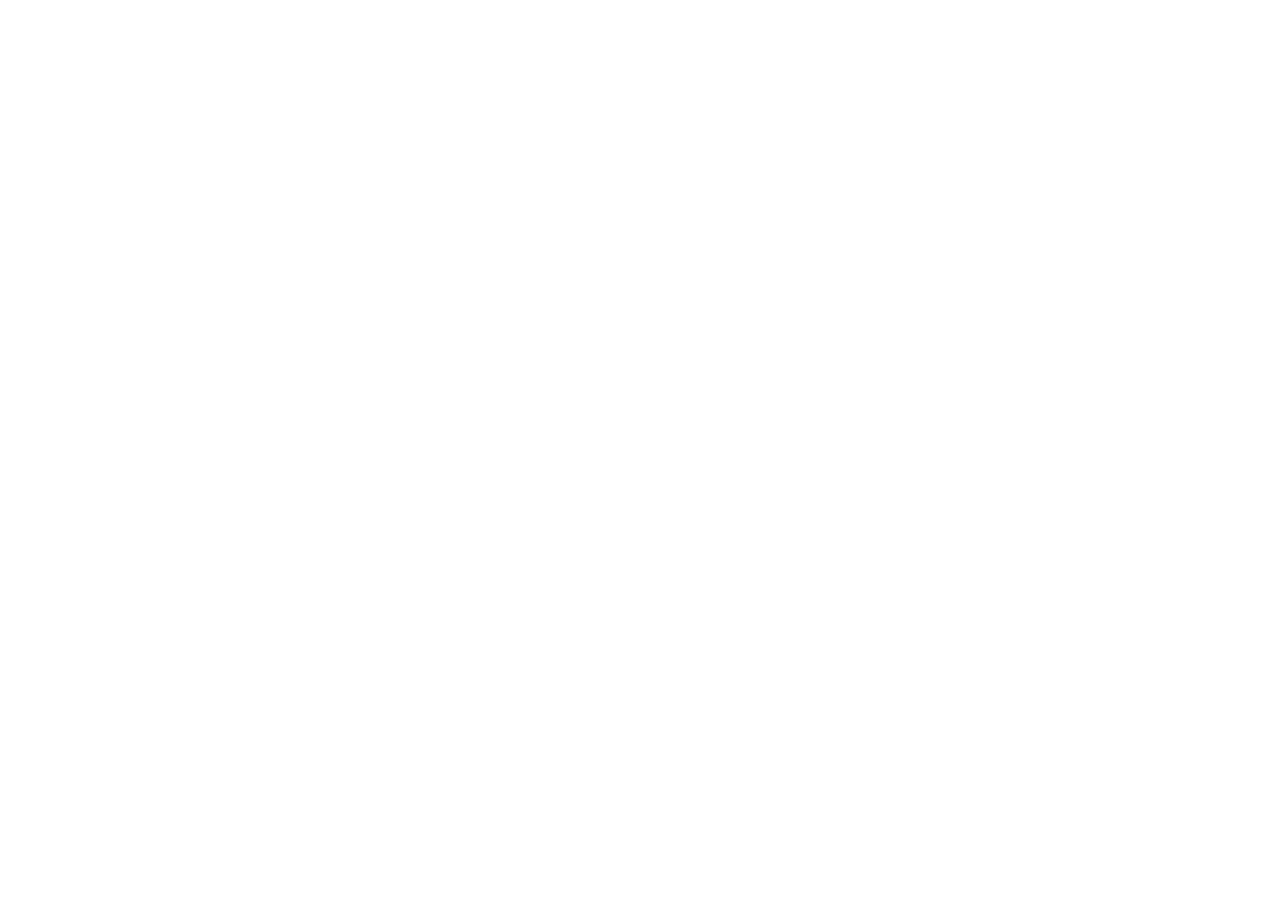
==== index.html @ 63724b19 "add html,css and js" ====
<!DOCTYPE html>
<html lang="en">

<head>
    <meta charset="utf-8">
    <meta name="viewport" content="width=device-width, initial-scale=1" />
    <title>Simple Js App </title>
    <link href="style.css" rel="stylesheet" type="text/css" />
</head>

<body>
    <script src="script.js"></script>
</body>

</html>
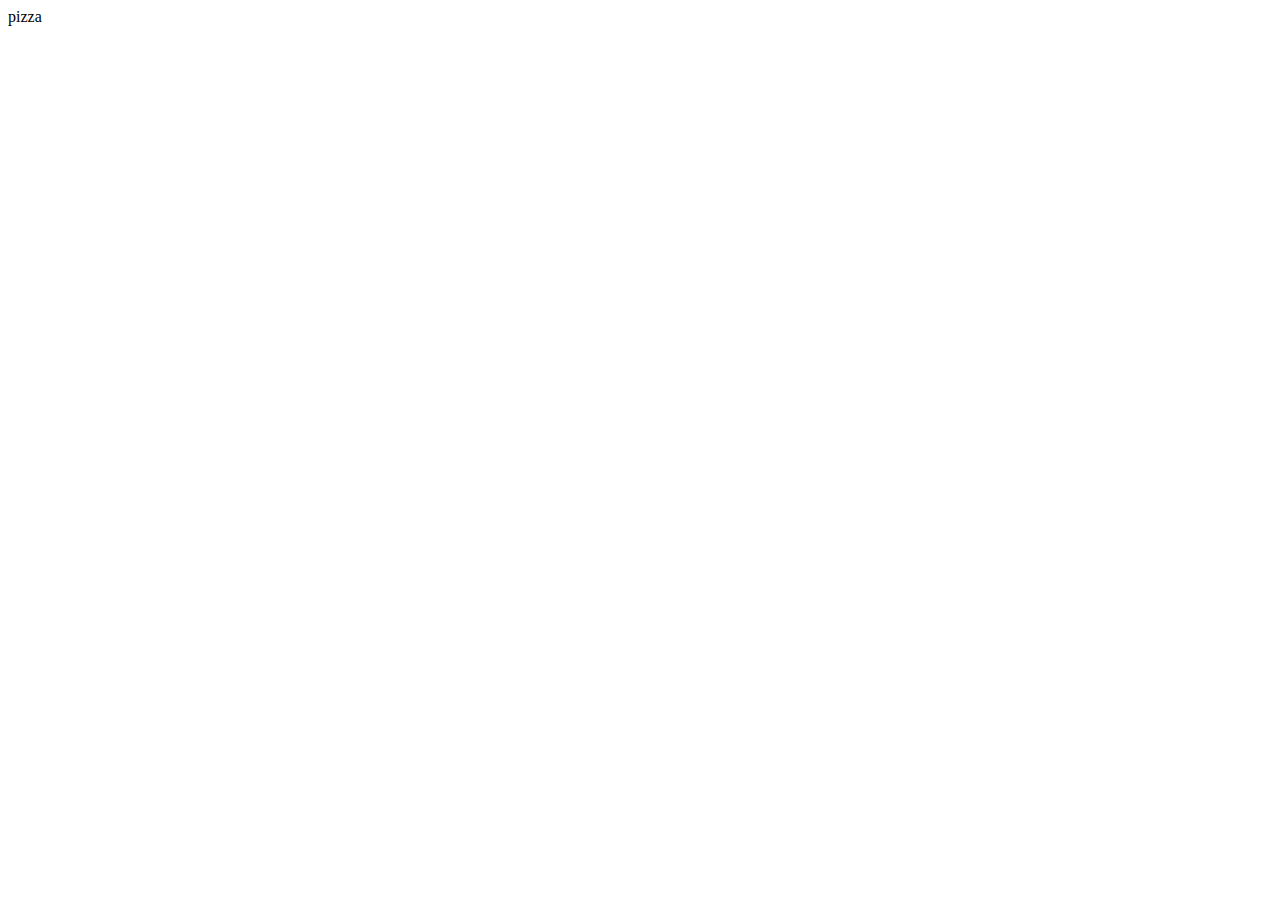
==== commit 4a04abf8: "moved index" ====
--- a/index.html
+++ b/index.html
@@ -9,7 +9,7 @@
 </head>
 
 <body>
-    <script src="script.js"></script>
+    <script src="js/scripts.js"></script>
 </body>
 
 </html>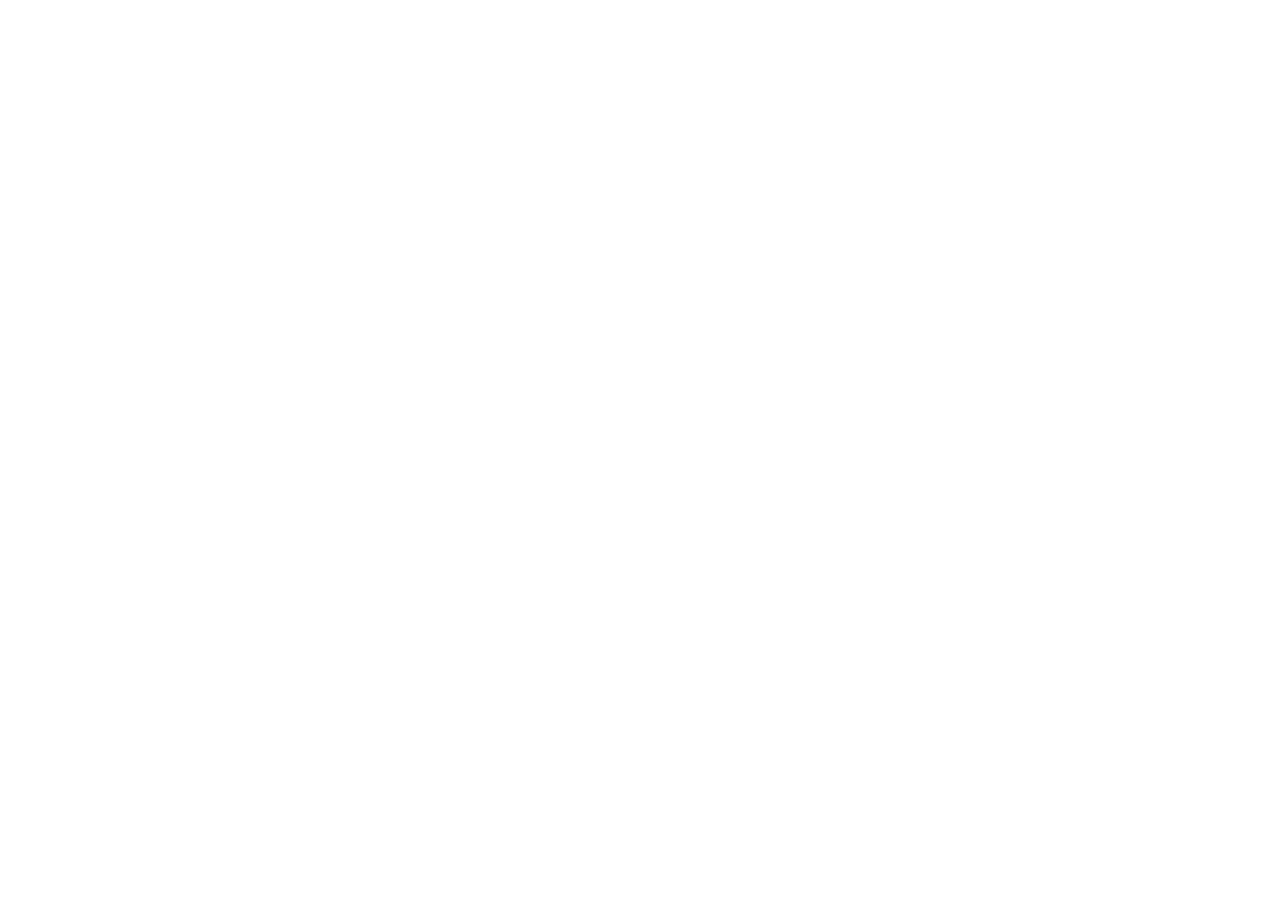
==== commit 98ab044c: "fixed css/JS" ====
--- a/index.html
+++ b/index.html
@@ -5,7 +5,7 @@
     <meta charset="utf-8">
     <meta name="viewport" content="width=device-width, initial-scale=1" />
     <title>Simple Js App </title>
-    <link href="style.css" rel="stylesheet" type="text/css" />
+    <link href="css/styles.css" rel="stylesheet" type="text/css" />
 </head>
 
 <body>
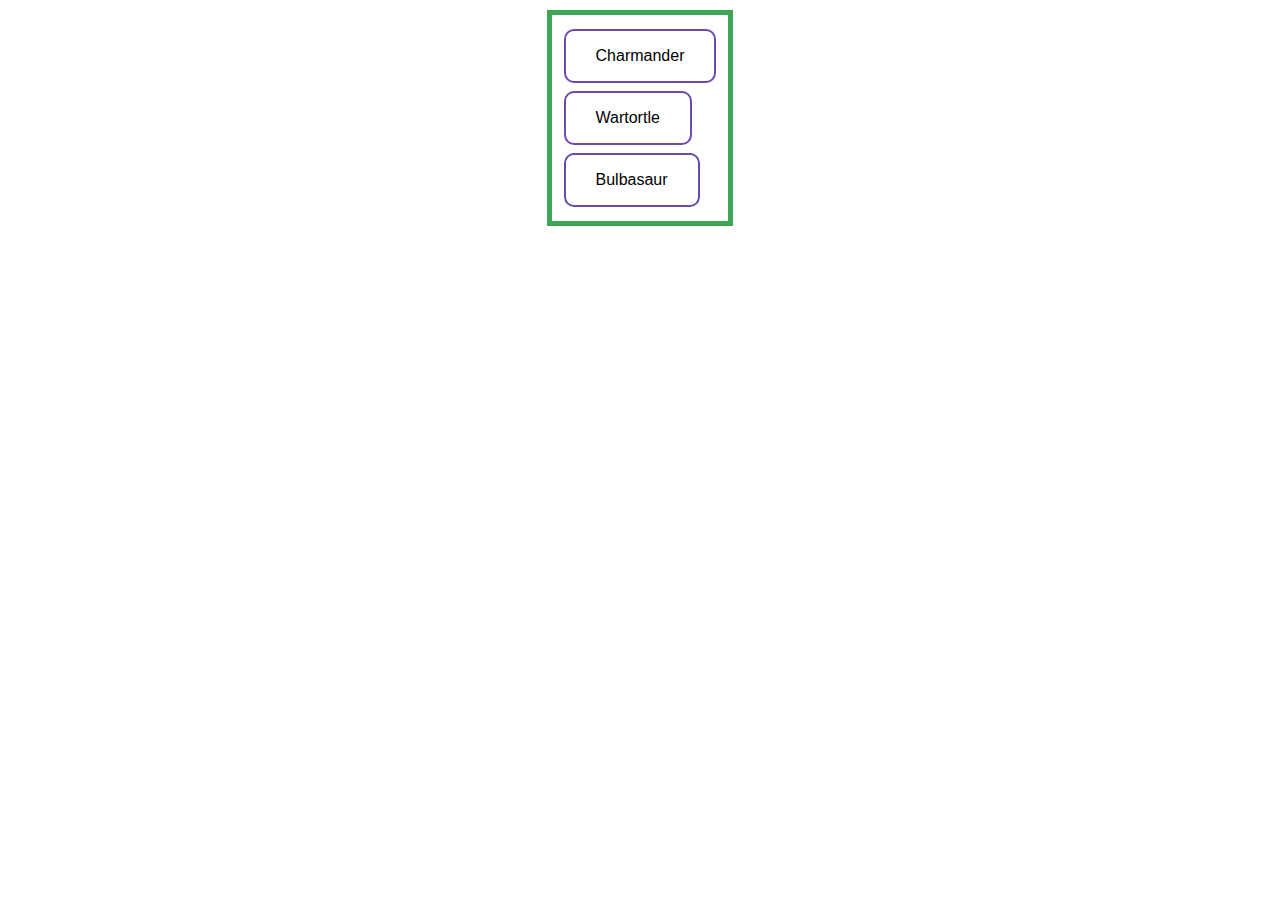
==== commit 0e620266: "Created button, style css" ====
--- a/index.html
+++ b/index.html
@@ -8,7 +8,8 @@
     <link href="css/styles.css" rel="stylesheet" type="text/css" />
 </head>
 
-<body>
+<body class="pokedex-page">
+    <ul class="pokemon-list"></ul>
     <script src="js/scripts.js"></script>
 </body>
 
--- a/css/styles.css
+++ b/css/styles.css
@@ -0,0 +1,48 @@
+* {
+    margin: 0 auto;
+}
+
+div {
+    font-size: large;
+}
+
+.pokemon-list {
+    border: 5px solid rgb(61, 165, 83);
+    justify-content: center;
+    padding: 10px;
+    list-style: none;
+    margin: auto;
+}
+.pokedex-page {
+    margin: 10px;
+    line-height: 1.5;
+    display: grid;
+  }
+
+  .title {
+      text-align: center;
+  }
+
+  .button-class {
+    background-color: #4caf50; /* Green */
+    border: none;
+    border-radius: 10px;
+    color: white;
+    padding: 16px 30px;
+    text-align: center;
+    text-decoration: none;
+    display: inline-block;
+    font-size: 16px;
+    margin: 4px 2px;
+    -webkit-transition-duration: 0.4s; /* Safari */
+    transition-duration: 0.4s;
+    cursor: pointer;
+    background-color: white;
+    color: black;
+    border: 2px solid #6a4caf;
+  }
+  
+  .pokemon-list {
+    list-style: none;
+    margin: 0 auto;
+  }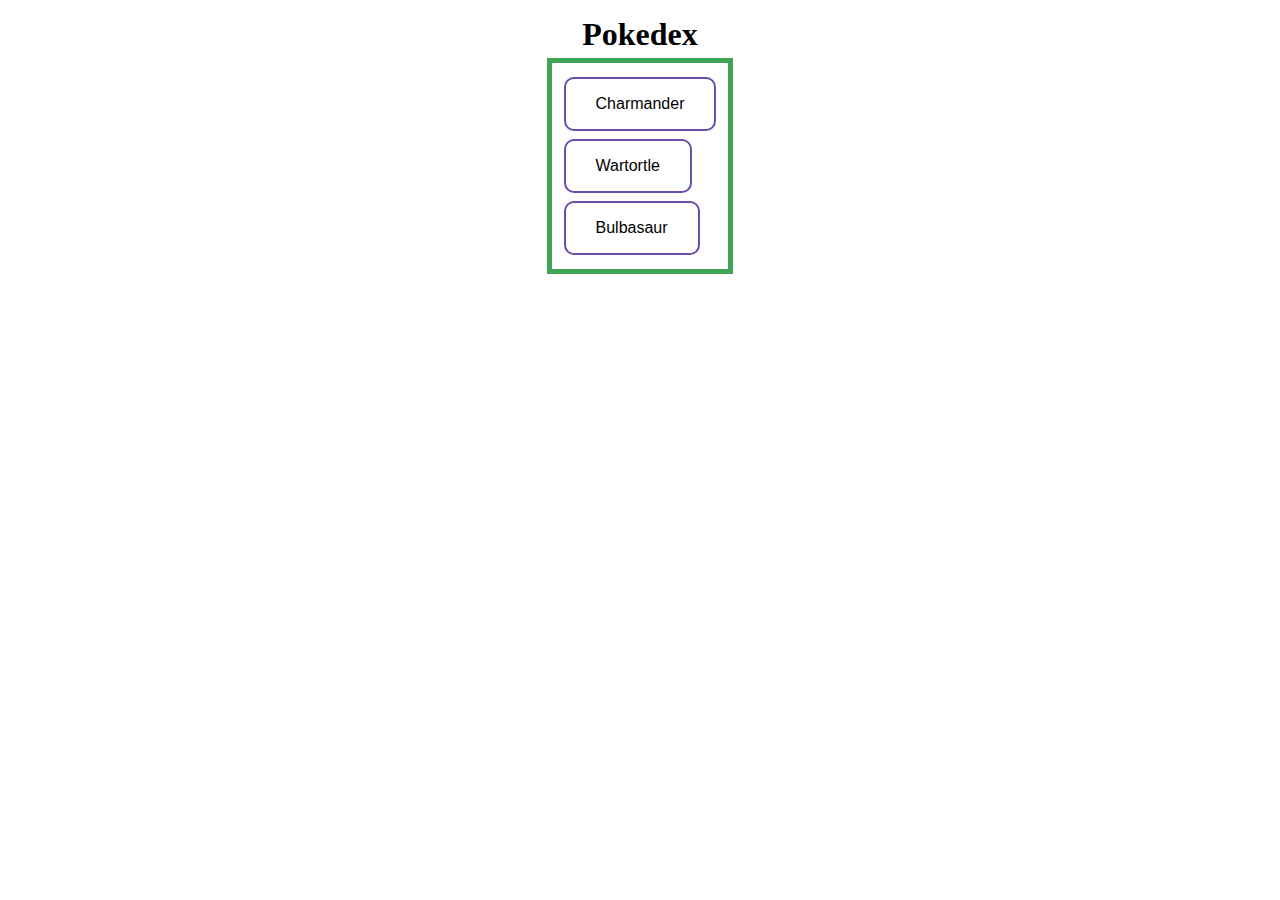
==== commit c2dd3bfe: "add title" ====
--- a/index.html
+++ b/index.html
@@ -9,6 +9,7 @@
 </head>
 
 <body class="pokedex-page">
+    <h1>Pokedex</h1>
     <ul class="pokemon-list"></ul>
     <script src="js/scripts.js"></script>
 </body>
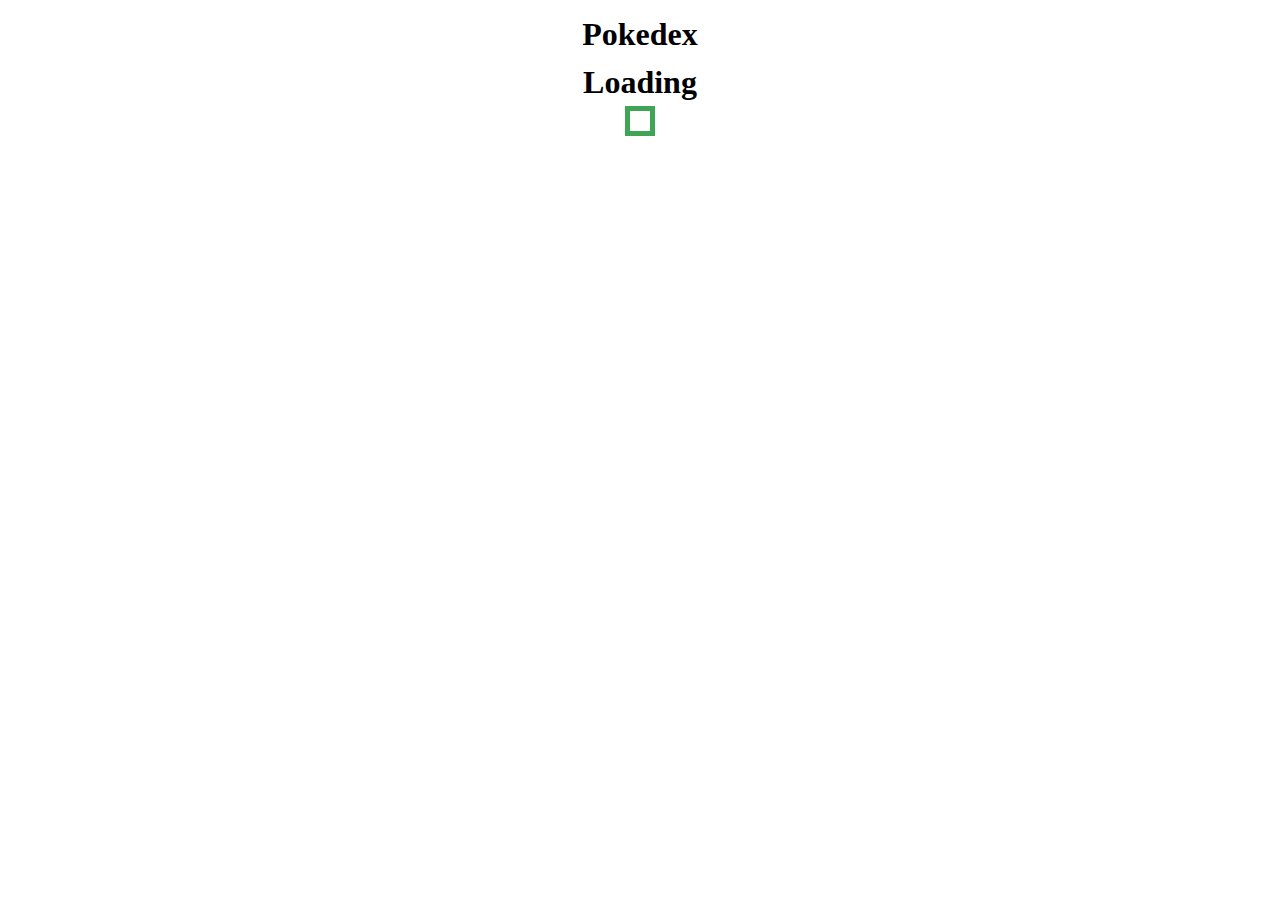
==== commit 2a20f2c7: "Api, and promise" ====
--- a/index.html
+++ b/index.html
@@ -9,8 +9,10 @@
 </head>
 
 <body class="pokedex-page">
-    <h1>Pokedex</h1>
+    <h1 class="title"> Pokedex</h1>
     <ul class="pokemon-list"></ul>
+    <script src="js/promise-polyfill.js"></script>
+    <script src="/js/fetch-polyfill.js"></script>
     <script src="js/scripts.js"></script>
 </body>
 
